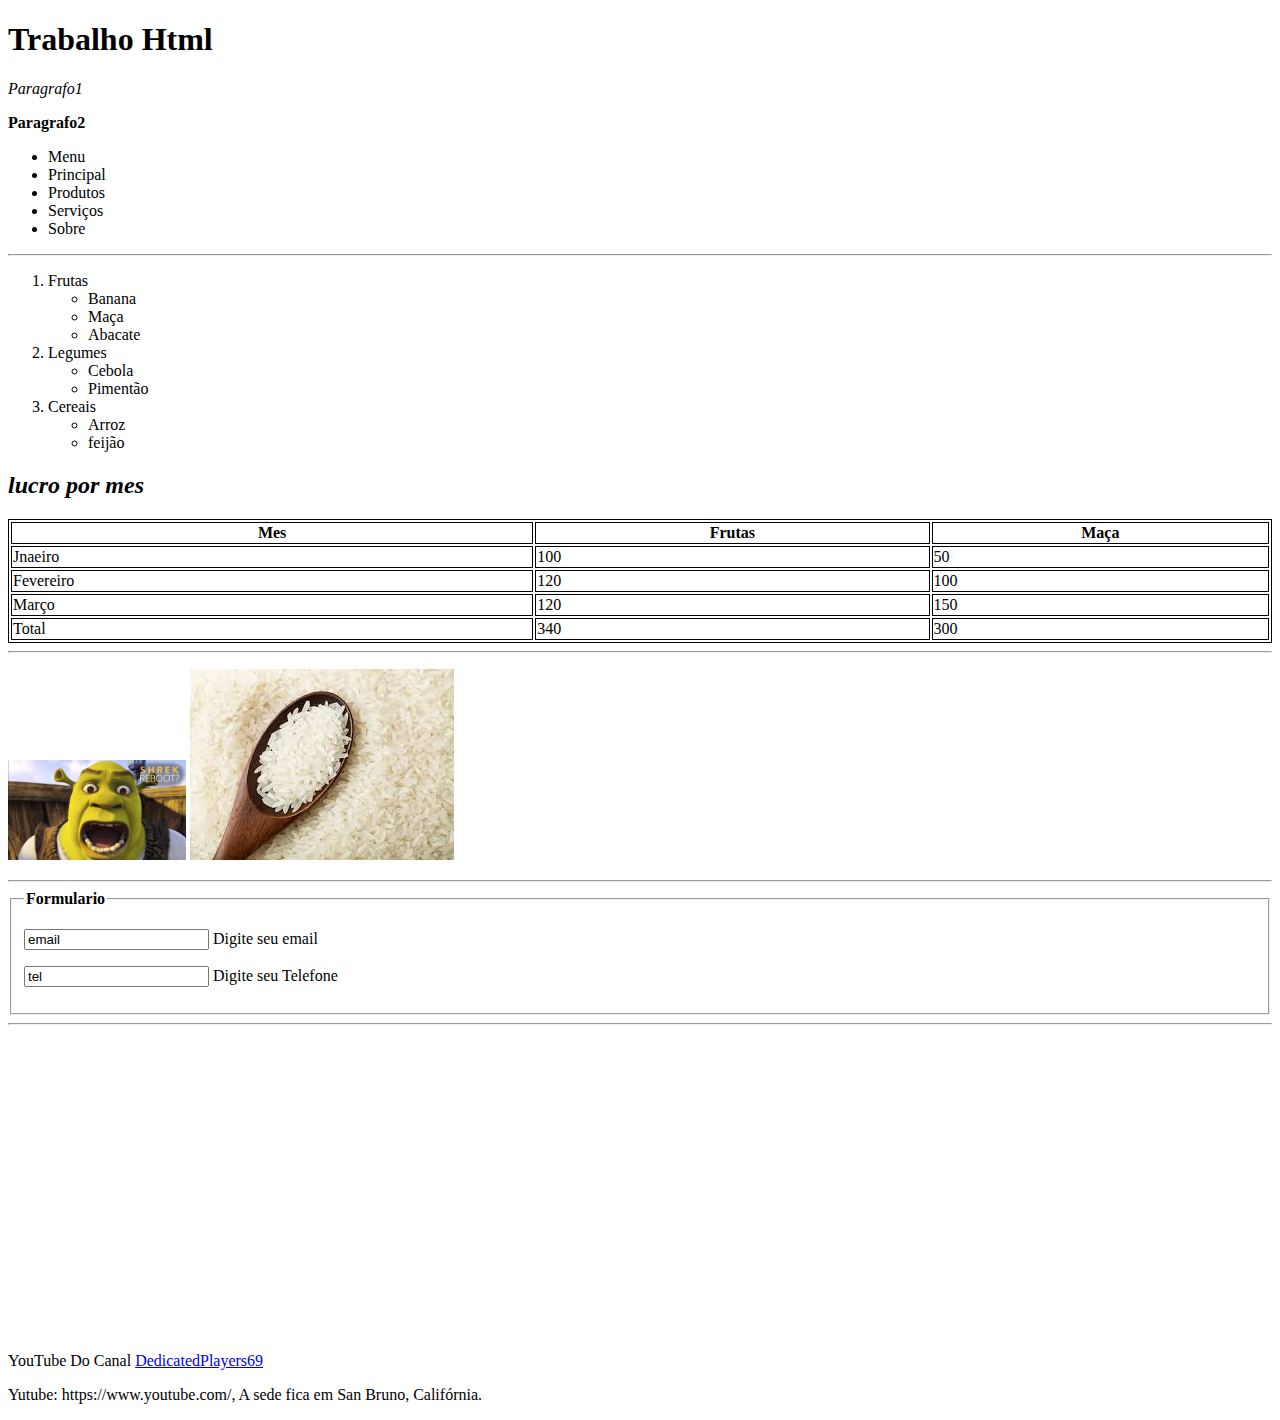
==== aaaaaa/aaaaa.html @ 8419b860 "Add files via upload" ====
<!DOCTYPE html>
<html lang="pt-br">
<head>
    <meta charset="UTF-8">
    <meta name="viewport" content="width=device-width, initial-scale=1.0">
    <title>Document</title>
</head>
<style>
    table, th, td {
      border:1px solid black;
    }
    </style>	
<body>
    <header>  
        <h1> Trabalho Html
        </h1>
  


        <p> <i>Paragrafo1 </i> </p>

        <p> <b>Paragrafo2</b></p>

    </header>

    <nav>
      <ul>
        <li> <a> Menu </a> </li>
        <li> <a> Principal</a></li>
        <li> <a> Produtos</a></li>
        <li> <a> Serviços</a></li>
        <li> <a> Sobre  </a></li>

        </ul> <hr>

      </nav>

        <main> 
            <ol>
                <li>
                Frutas
                <ul>
                    <li>Banana</li>
                    <li>Maça</li>
                    <li>Abacate</li>
                    </ul>
                </li>
                <li> 
                    Legumes
                <ul>
                <li>Cebola</li>
                <li>Pimentão</li>
                </ul>
            </li>
            <li> Cereais </li>
                <ul> 
                  <li> Arroz</li>
                  <li> feijão</li>

                </ul>
                
                    </li>
            

               </ol>

               <h2> <i>lucro por mes </i> </h2>

               <table style="width:100%"> 

              <tr> 
               <th> Mes</th>
               <th> Frutas</th>
               <th> Maça</th>
               </tr>
               <tr>
  
               <td> Jnaeiro</td>
               <td> 100</td>
               <td> 50</td>
            </tr>
  
            <tr>

            <td> Fevereiro</td>
            <td> 120</td>
            <td> 100</td>

               </tr>

               <tr>

                <td>Março</td>
                <td>120</td>
                <td>150</td>

                </tr>

                <tr>

               <td> Total </td>
               <td>340</td>
               <td>300</td>

                </tr> 
                
            

        </table> <hr>

        <p> 

         <img src="img/sherekk.jpg" height="100">
         <img src="img/download.jpg">


        </p> <hr>


           <form>
            
            <fieldset>

                 <legend> <b>Formulario</b> </legend>

                 <p>

          <input type="email" name="email" value="email">
          <label for="email"> Digite seu email</label>
                </p>
        
                <p>

                    <input type="tel" name="telefone" value="tel">
                    <label for="tel"> Digite seu Telefone</label>


                 </p>

                </fieldset> 

            </form>  <hr>

            <iframe width="560" height="315" src="https://www.youtube.com/embed/UkaWPk4wZAs?si=5nnHfwmqtBOsEb8W" title="YouTube video player" frameborder="0" allow="accelerometer; autoplay; clipboard-write; encrypted-media; gyroscope; picture-in-picture; web-share" referrerpolicy="strict-origin-when-cross-origin" allowfullscreen></iframe>

            <footer> YouTube Do Canal <a href="https://www.youtube.com/watch?v=UkaWPk4wZAs">DedicatedPlayers69</a>
            
                <p> Yutube: https://www.youtube.com/, A sede fica em San Bruno, Califórnia. </p>

      </ul>
    </nav>
</main>

</body>
</html>
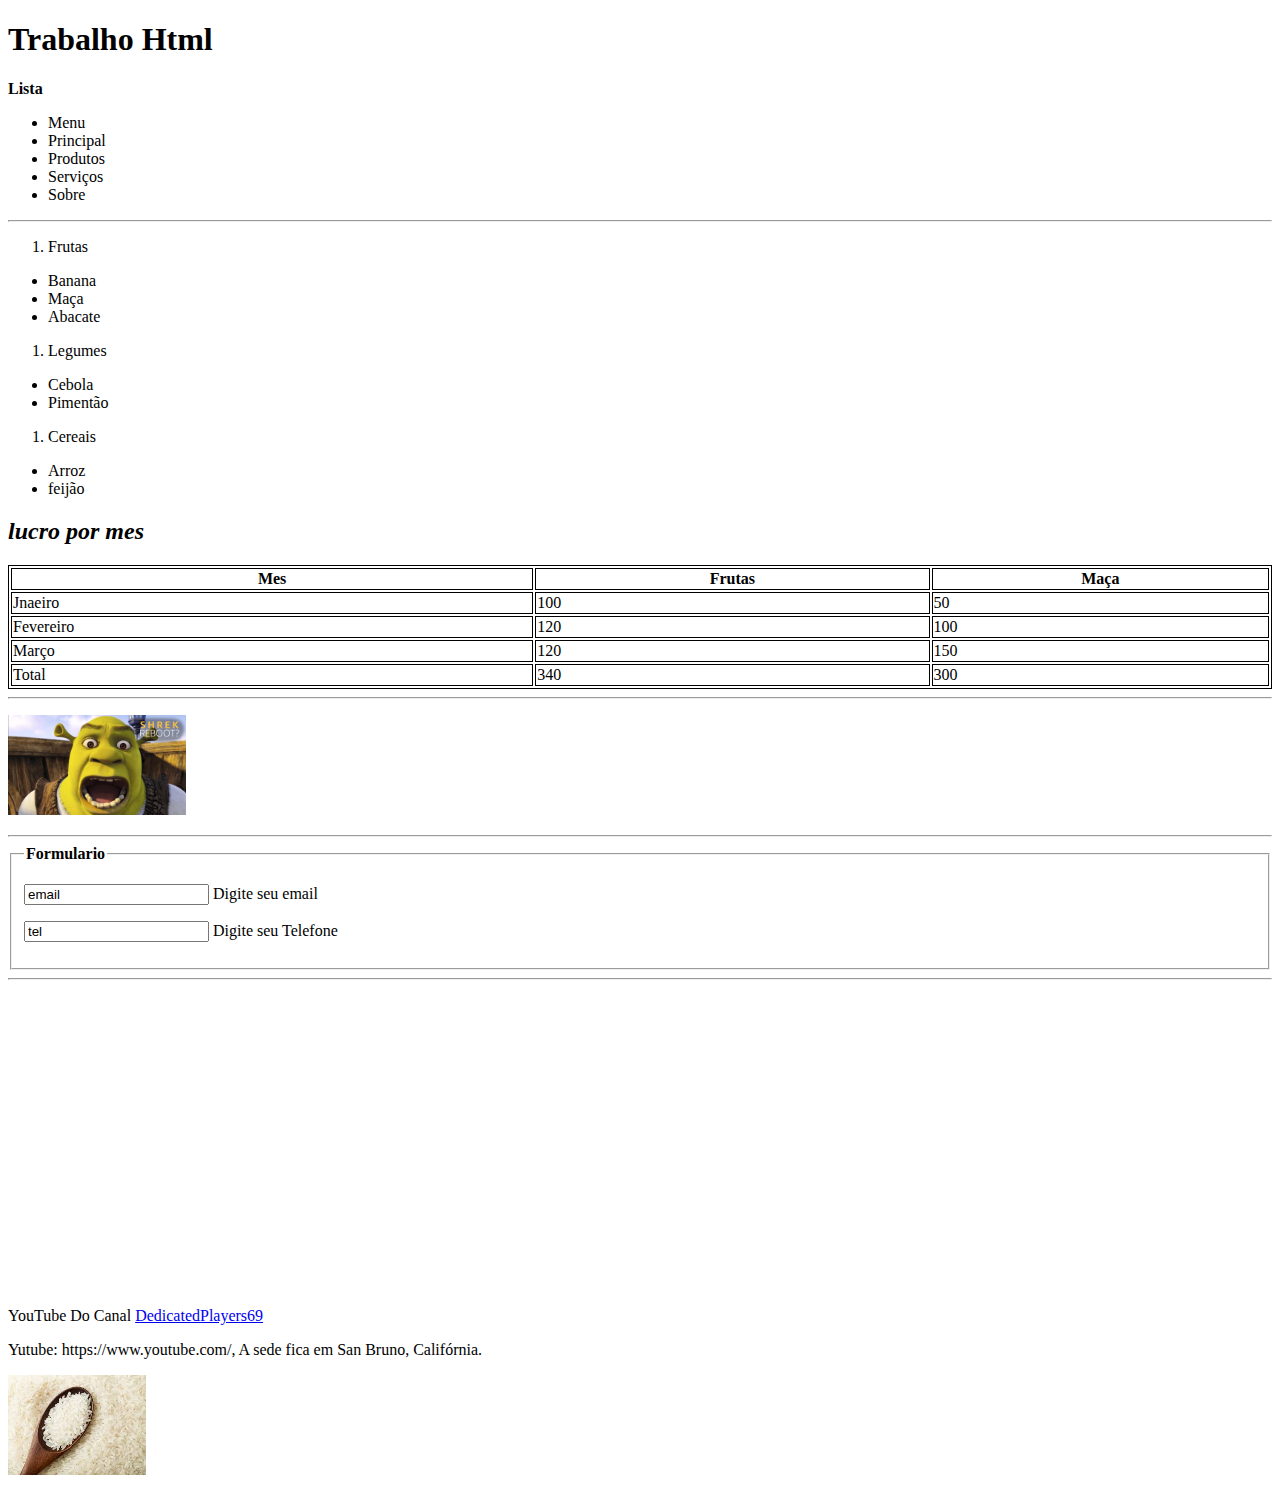
==== commit 83fbda07: "Add files via upload" ====
--- a/aaaaaa/aaaaa.html
+++ b/aaaaaa/aaaaa.html
@@ -4,22 +4,20 @@
     <meta charset="UTF-8">
     <meta name="viewport" content="width=device-width, initial-scale=1.0">
     <title>Document</title>
+    <style>
+        table, th, td {
+          border:1px solid black;
+        }
+        </style>	
+
 </head>
-<style>
-    table, th, td {
-      border:1px solid black;
-    }
-    </style>	
+
 <body>
     <header>  
         <h1> Trabalho Html
         </h1>
   
-
-
-        <p> <i>Paragrafo1 </i> </p>
-
-        <p> <b>Paragrafo2</b></p>
+        <p> <b>Lista</b></p>
 
     </header>
 
@@ -37,32 +35,32 @@
 
         <main> 
             <ol>
-                <li>
-                Frutas
+                <li> Frutas </li>
+            </ol>
                 <ul>
                     <li>Banana</li>
                     <li>Maça</li>
                     <li>Abacate</li>
-                    </ul>
-                </li>
-                <li> 
-                    Legumes
+                </ul>
+                
+              <ol>
+                <li> Legumes  </li>
+             </ol>
+                    
                 <ul>
                 <li>Cebola</li>
                 <li>Pimentão</li>
                 </ul>
-            </li>
+
+         <ol>
             <li> Cereais </li>
+         </ol>
                 <ul> 
                   <li> Arroz</li>
                   <li> feijão</li>
 
                 </ul>
-                
-                    </li>
             
-
-               </ol>
 
                <h2> <i>lucro por mes </i> </h2>
 
@@ -110,12 +108,10 @@
 
         <p> 
 
-         <img src="img/sherekk.jpg" height="100">
-         <img src="img/download.jpg">
+           <a href="https://ifrs.edu.br/" ><img src="img/sherekk.jpg" alt="sherek" height="100"></a>
 
 
         </p> <hr>
-
 
            <form>
             
@@ -125,14 +121,14 @@
 
                  <p>
 
-          <input type="email" name="email" value="email">
+          <input type="email" name="email" value="email" id="email">
           <label for="email"> Digite seu email</label>
                 </p>
         
                 <p>
 
-                    <input type="tel" name="telefone" value="tel">
-                    <label for="tel"> Digite seu Telefone</label>
+                    <input type="tel" name="telefone" value="tel" id="Telefone">
+                    <label for="Telefone"> Digite seu Telefone</label>
 
 
                  </p>
@@ -141,15 +137,16 @@
 
             </form>  <hr>
 
-            <iframe width="560" height="315" src="https://www.youtube.com/embed/UkaWPk4wZAs?si=5nnHfwmqtBOsEb8W" title="YouTube video player" frameborder="0" allow="accelerometer; autoplay; clipboard-write; encrypted-media; gyroscope; picture-in-picture; web-share" referrerpolicy="strict-origin-when-cross-origin" allowfullscreen></iframe>
+            <iframe width="560" height="315" src="https://www.youtube.com/embed/UkaWPk4wZAs?si=5nnHfwmqtBOsEb8W" title="YouTube video player" frameborder="0" allow="accelerometer; autoplay; clipboard-write; encrypted-media; gyroscope; picture-in-picture; web-share" referrerpolicy="strict-origin-when-cross-origin" allowfullscreen></iframe> 
 
-            <footer> YouTube Do Canal <a href="https://www.youtube.com/watch?v=UkaWPk4wZAs">DedicatedPlayers69</a>
+            <footer> YouTube Do Canal <a href="https://www.youtube.com/watch?v=UkaWPk4wZAs">DedicatedPlayers69 </a>  </footer>
             
                 <p> Yutube: https://www.youtube.com/, A sede fica em San Bruno, Califórnia. </p>
 
-      </ul>
-    </nav>
-</main>
+
+    <img src="img/download.jpg" alt="arroz" height="100">
+
+    </main>
 
 </body>
-</html>+</html> 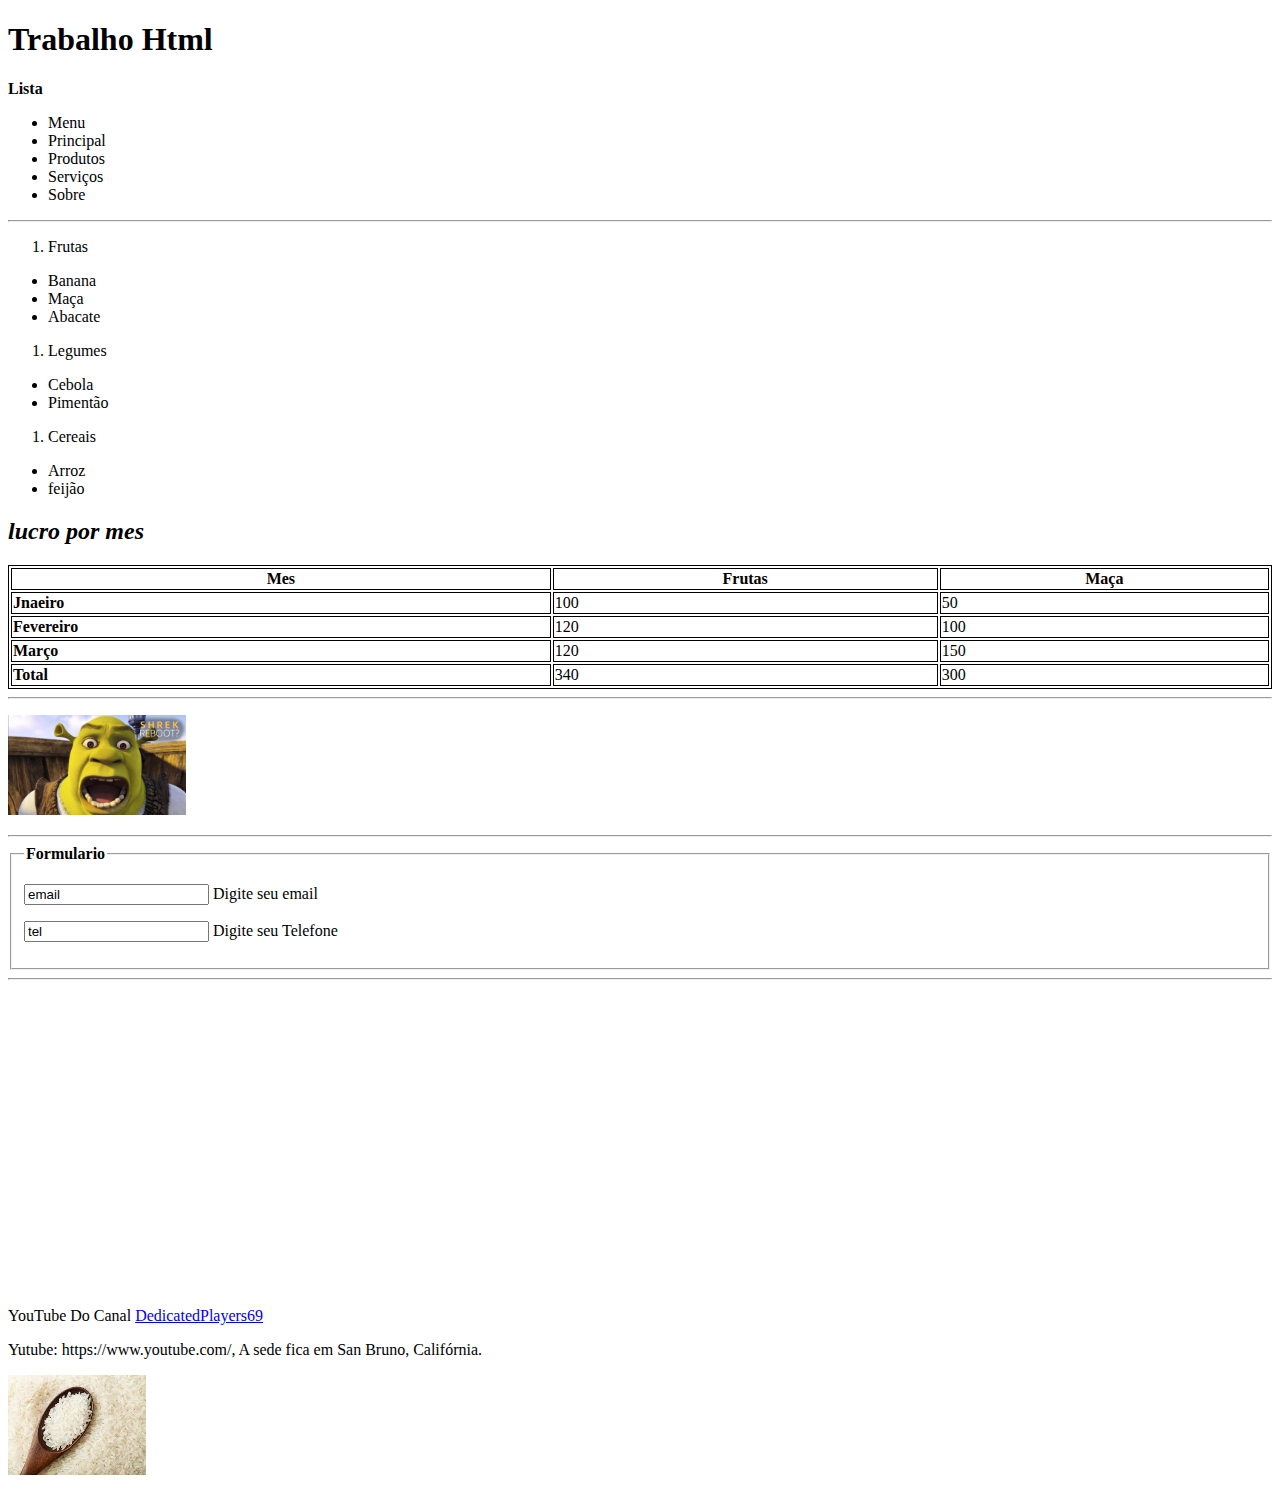
==== commit 2b58adab: "Add files via upload" ====
--- a/aaaaaa/aaaaa.html
+++ b/aaaaaa/aaaaa.html
@@ -73,14 +73,14 @@
                </tr>
                <tr>
   
-               <td> Jnaeiro</td>
+               <td> <b>Jnaeiro</b></td>
                <td> 100</td>
                <td> 50</td>
             </tr>
   
             <tr>
 
-            <td> Fevereiro</td>
+            <td> <b>Fevereiro</b></td>
             <td> 120</td>
             <td> 100</td>
 
@@ -88,7 +88,7 @@
 
                <tr>
 
-                <td>Março</td>
+                <td><b>Março</b></td>
                 <td>120</td>
                 <td>150</td>
 
@@ -96,7 +96,7 @@
 
                 <tr>
 
-               <td> Total </td>
+               <td><b> Total </b></td>
                <td>340</td>
                <td>300</td>
 
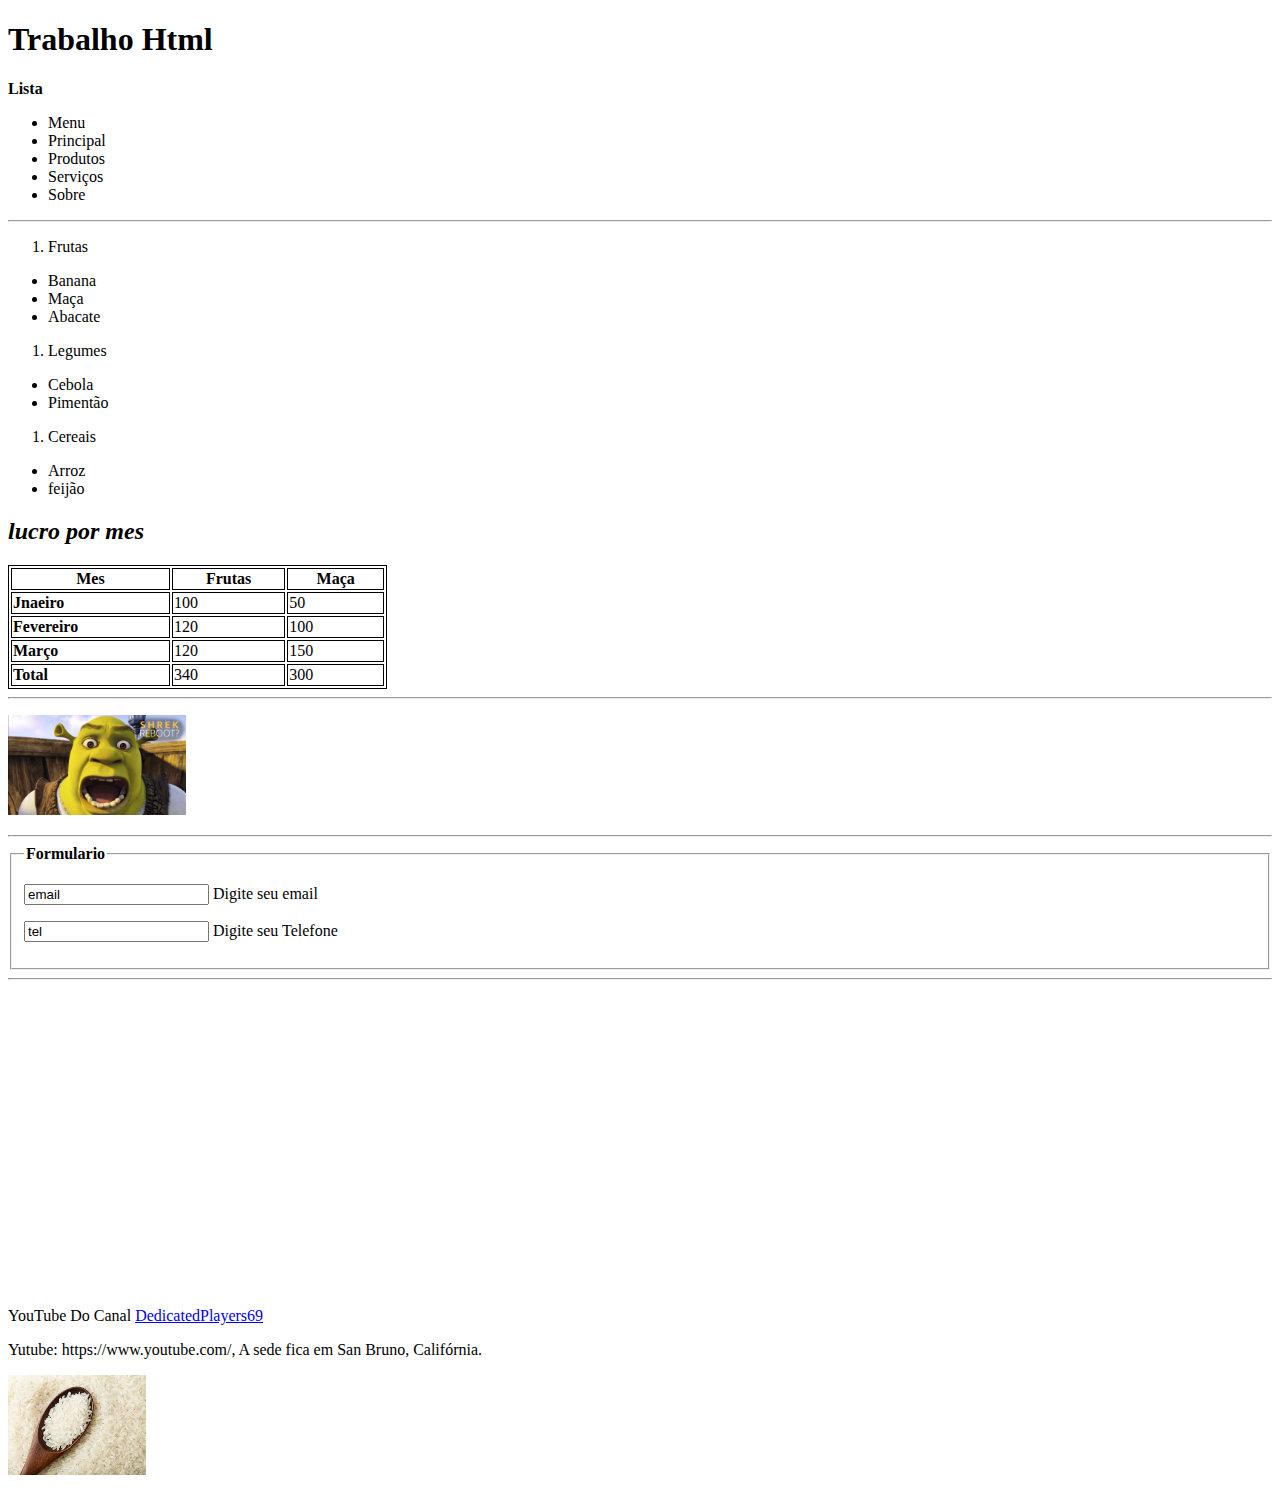
==== commit 739527eb: "Add files via upload" ====
--- a/aaaaaa/aaaaa.html
+++ b/aaaaaa/aaaaa.html
@@ -64,7 +64,7 @@
 
                <h2> <i>lucro por mes </i> </h2>
 
-               <table style="width:100%"> 
+               <table style="width:30%">
 
               <tr> 
                <th> Mes</th>
